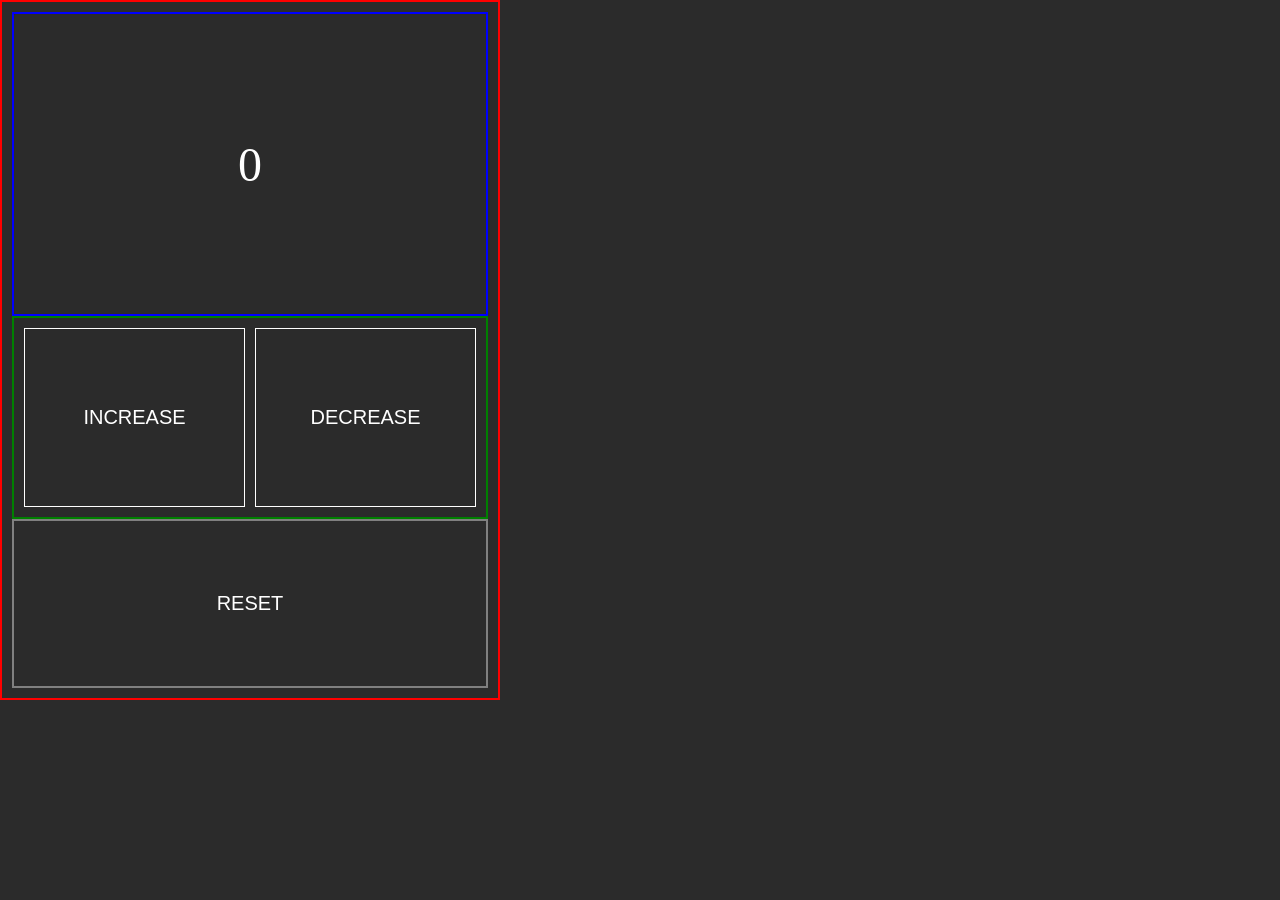
==== counter-app/index.html @ abb626aa "feat : counter app created with limiter" ====
<!DOCTYPE html>
<html lang="en">
<head>
    <meta charset="UTF-8">
    <meta name="viewport" content="width=device-width, initial-scale=1.0">
    <title>Document</title>
    <link rel="stylesheet" href="./style.css">
    <script src="./script.js" defer></script>
    
</head>
<body>

      <section class="container">

        <div class="first-number-holder screen">0</div>

        
        <div class="second-add-less-btn">
            <button class="add-btn increase">
                INCREASE
            </button>
            <button class="sub-btn">DECREASE</button>
        </div>
        <button class="third-reset reset">
            RESET
        </button>

      </section>
  
</body>
</html>
---- counter-app/style.css ----
*{
    margin: 0;
    padding: 0;
    box-sizing: border-box;
}
html , body{
    height: 100%;
    width: 100%;
    background-color: rgb(43, 43, 43);
}


.container{
    height: 700px;
    width: 500px;
    border: 2px solid red;
    padding: 10px;
}

.first-number-holder{
    width: 100%;
    height: 45%;
    border: 2px solid blue;
    display: flex;
    align-items: center;
    justify-content: center;
    font-size: 3rem;
    color: white;
    
}
button:hover{
    background-color: green;
}

.second-add-less-btn{
    width: 100%;
    height: 30%;
    border: 2px solid green;
    display: flex;
    padding: 10px;
    gap: 10px;
   
}

.third-reset{
    width: 100%;
    height: 25%;
    border: 2px solid gray;
    background-color: transparent;
    font-size: 20px;
    color: white;
}

.add-btn  ,.sub-btn{
    height: 100%;
    width: 50%;
    font-size: 20px;
    background-color: transparent;
    color: white;
    border: 1px solid ;
}
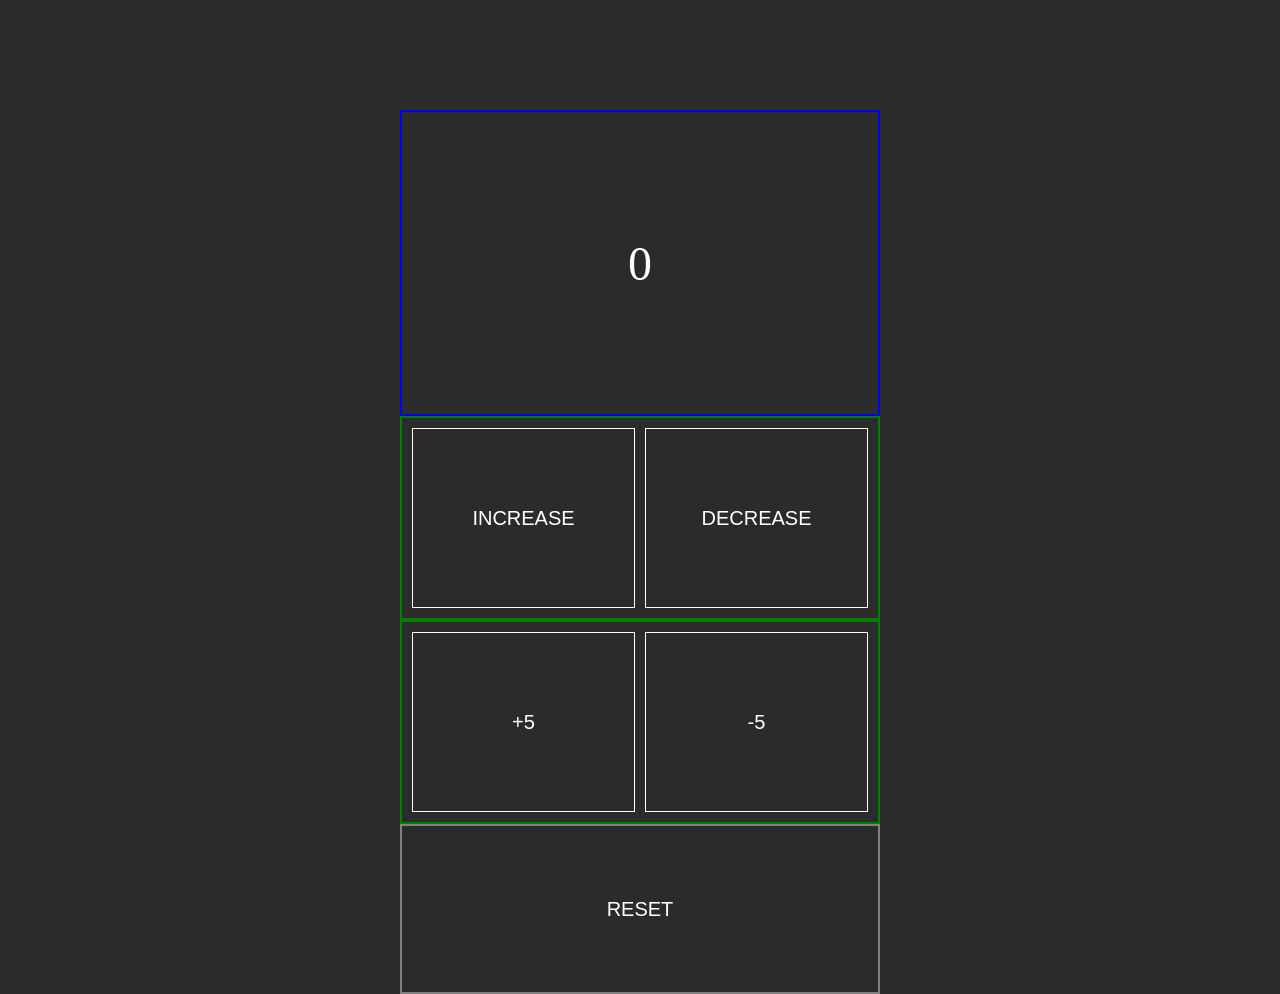
==== commit 0aa6f187: "feat :  addfive and minusfive feat added" ====
--- a/counter-app/index.html
+++ b/counter-app/index.html
@@ -15,16 +15,23 @@
         <div class="first-number-holder screen">0</div>
 
         
-        <div class="second-add-less-btn">
-            <button class="add-btn increase">
+        <div class=" btn-container">
+            <button class="add-btn increase btn">
                 INCREASE
             </button>
-            <button class="sub-btn">DECREASE</button>
+            <button class="decrease btn">DECREASE</button>
+        </div>
+
+        <div class="btn-container">
+            <button class=" btn addFive">+5</button>
+            <button class="btn minusFive">-5</button>
         </div>
         <button class="third-reset reset">
             RESET
         </button>
 
+
+
       </section>
   
 </body>
--- a/counter-app/style.css
+++ b/counter-app/style.css
@@ -7,13 +7,16 @@
     height: 100%;
     width: 100%;
     background-color: rgb(43, 43, 43);
+    display: flex;
+    align-items: center;
+    justify-content: center;
 }
 
 
 .container{
     height: 700px;
     width: 500px;
-    border: 2px solid red;
+   
     padding: 10px;
 }
 
@@ -32,7 +35,7 @@
     background-color: green;
 }
 
-.second-add-less-btn{
+.btn-container {
     width: 100%;
     height: 30%;
     border: 2px solid green;
@@ -51,7 +54,7 @@
     color: white;
 }
 
-.add-btn  ,.sub-btn{
+ .btn{
     height: 100%;
     width: 50%;
     font-size: 20px;
